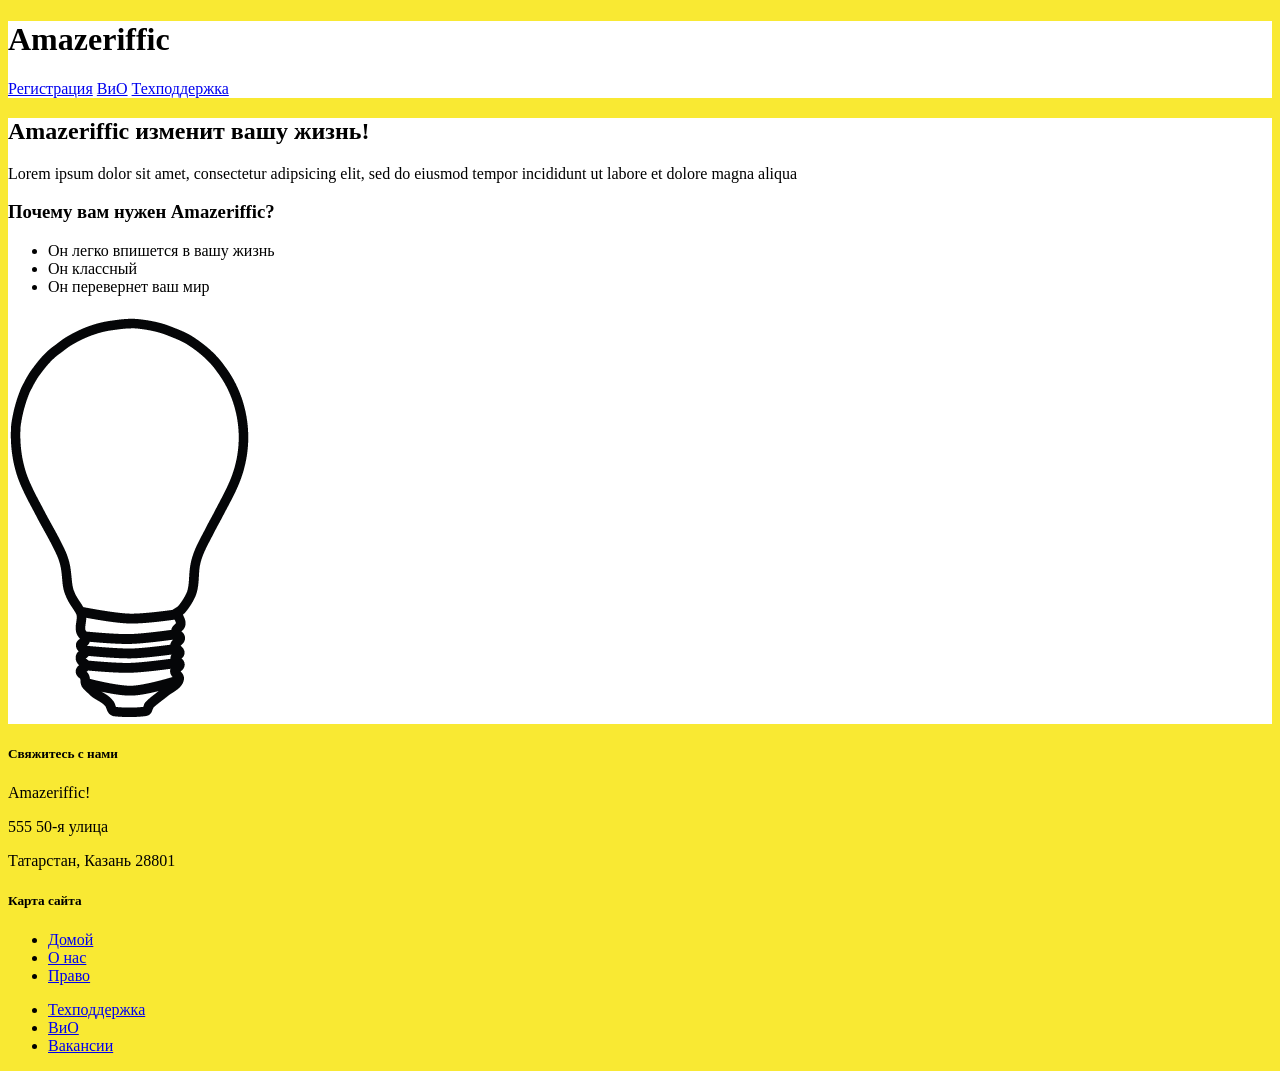
==== index.html @ 5e4ec2bb "Добавление базовых стилей" ====
<!DOCTYPE html>
<html>
    <head>
        <title>Amazeriffic</title>
        <!-- <link rel="stylesheet" type="text/css" href="./styles/reset.css"> -->
        <link rel="stylesheet" type="text/css" href="./styles/style.css">
    </head>
    <body>
        <header>
            <h1>Amazeriffic</h1>
            <nav>
                <a href="#">Регистрация</a>
                <a href="faq.html">ВиО</a>
                <a href="#">Техподдержка</a>
            </nav>
        </header>
        <main>
            <h2>Amazeriffic изменит вашу жизнь!</h2>
            <p>Lorem ipsum dolor sit amet, consectetur adipsicing elit, sed do eiusmod tempor incididunt ut labore et dolore magna aliqua</p>
            <h3>Почему вам нужен Amazeriffic?</h3>
            <ul>
                <li>Он легко впишется в вашу жизнь</li>
                <li>Он классный</li>
                <li>Он перевернет ваш мир</li>
            </ul>
            <img src="lightbulb.png" alt="изображение лампочки">
        </main>
        <footer>
            <div class="contact">
                <h5>Свяжитесь с нами</h5>
                <p>Amazeriffic!</p>
                <p>555 50-я улица</p>
                <p>Татарстан, Казань 28801</p>
            </div>
            <div class="sitemap">
                <h5>Карта сайта</h5>
                <ul>
                    <li><a href="index.html">Домой</a></li>
                    <li><a href="#">О нас</a></li>
                    <li><a href="#">Право</a></li>
                </ul>
                <ul>
                    <li><a href="#">Техподдержка</a></li>
                    <li><a href="faq.html">ВиО</a></li>
                    <li><a href="#">Вакансии</a></li>
                </ul>
            </div>
        </footer>
    </body>
</html>
---- styles/style.css ----
body {
    background: #f9e933;
}
header,
main,
footer {
    min-width: 855px;
}
header {
    background: white;
}
main {
    background: white;
}
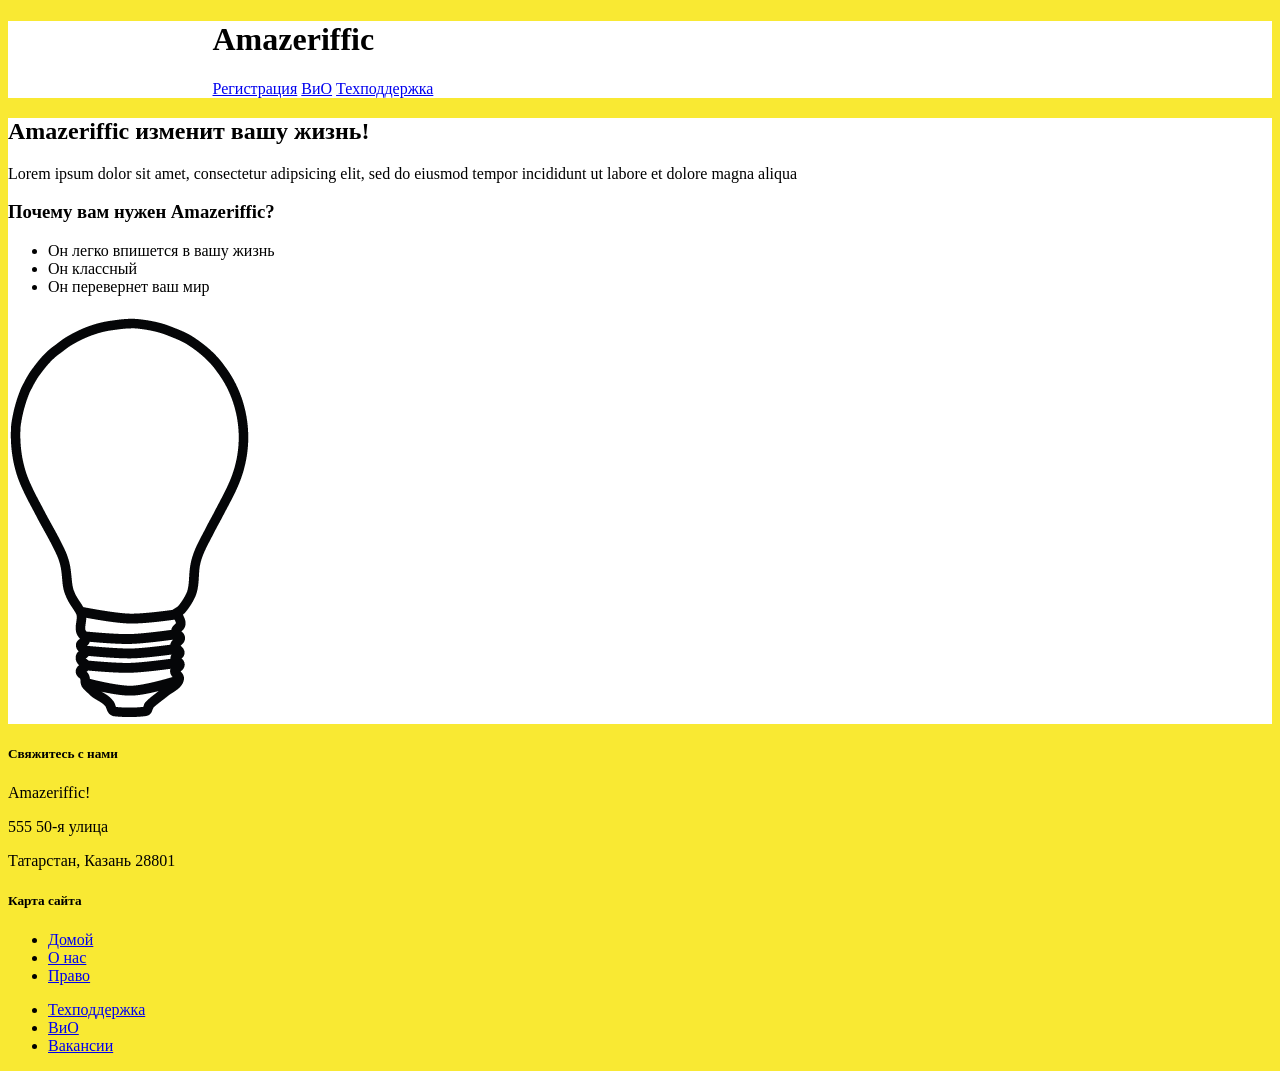
==== commit b93556d2: "Изменение ширины окна" ====
--- a/index.html
+++ b/index.html
@@ -7,12 +7,14 @@
     </head>
     <body>
         <header>
-            <h1>Amazeriffic</h1>
-            <nav>
-                <a href="#">Регистрация</a>
-                <a href="faq.html">ВиО</a>
-                <a href="#">Техподдержка</a>
-            </nav>
+            <div class="container">
+                <h1>Amazeriffic</h1>
+                <nav>
+                    <a href="#">Регистрация</a>
+                    <a href="faq.html">ВиО</a>
+                    <a href="#">Техподдержка</a>
+                </nav>
+            </div>
         </header>
         <main>
             <h2>Amazeriffic изменит вашу жизнь!</h2>
--- a/styles/style.css
+++ b/styles/style.css
@@ -1,14 +1,22 @@
 body {
     background: #f9e933;
 }
+
 header,
 main,
 footer {
     min-width: 855px;
 }
-header {
+
+header .container,
+main .container,
+footer .container {
+    max-width: 855px;
+    margin: auto;
+}
+header{
     background: white;
 }
-main {
+main{
     background: white;
 }
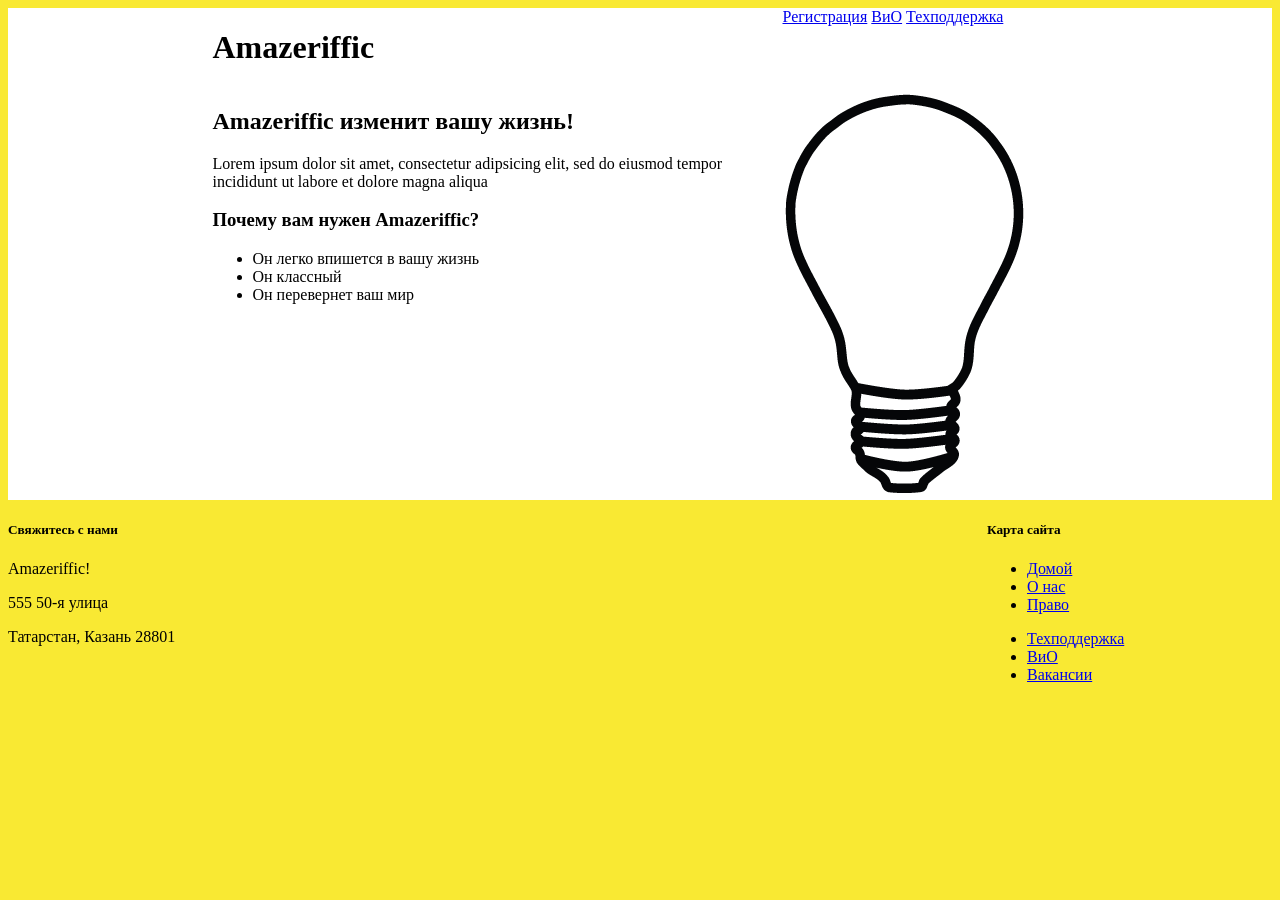
==== commit 2b8d945b: "Изменение расположения" ====
--- a/index.html
+++ b/index.html
@@ -17,15 +17,22 @@
             </div>
         </header>
         <main>
-            <h2>Amazeriffic изменит вашу жизнь!</h2>
-            <p>Lorem ipsum dolor sit amet, consectetur adipsicing elit, sed do eiusmod tempor incididunt ut labore et dolore magna aliqua</p>
-            <h3>Почему вам нужен Amazeriffic?</h3>
-            <ul>
-                <li>Он легко впишется в вашу жизнь</li>
-                <li>Он классный</li>
-                <li>Он перевернет ваш мир</li>
-            </ul>
-            <img src="lightbulb.png" alt="изображение лампочки">
+            <div class="container">
+                <div class="mainleft">
+                    <h2>Amazeriffic изменит вашу жизнь!</h2>
+                <p>Lorem ipsum dolor sit amet, consectetur adipsicing elit, sed do eiusmod tempor incididunt ut labore et dolore magna aliqua</p>
+                <h3>Почему вам нужен Amazeriffic?</h3>
+                <ul>
+                    <li>Он легко впишется в вашу жизнь</li>
+                    <li>Он классный</li>
+                    <li>Он перевернет ваш мир</li>
+                </ul>
+                </div>
+                <div class="lightbulb">
+                    <img src="lightbulb.png" alt="изображение лампочки">
+                </div>
+            </div>
+            
         </main>
         <footer>
             <div class="contact">
--- a/styles/style.css
+++ b/styles/style.css
@@ -14,9 +14,41 @@
     max-width: 855px;
     margin: auto;
 }
-header{
+header {
     background: white;
+    overflow: auto;
+}
+
+h1 {
+    float: left;
+    width: 570px;
+}
+header nav {
+    float: right;
+    width: 285px;
 }
 main{
     background: white;
+    overflow: auto;
+}
+
+.mainleft {
+    float: left;
+    width: 570px;
+}
+
+.lightbulb {
+    float: right;
+    width: 285px;
+}
+footer{
+    overflow: auto;
+}
+.contact{
+    float: left;
+    width: 570px;
+}
+.sitemap{
+    float: right;
+    width: 285px;
 }
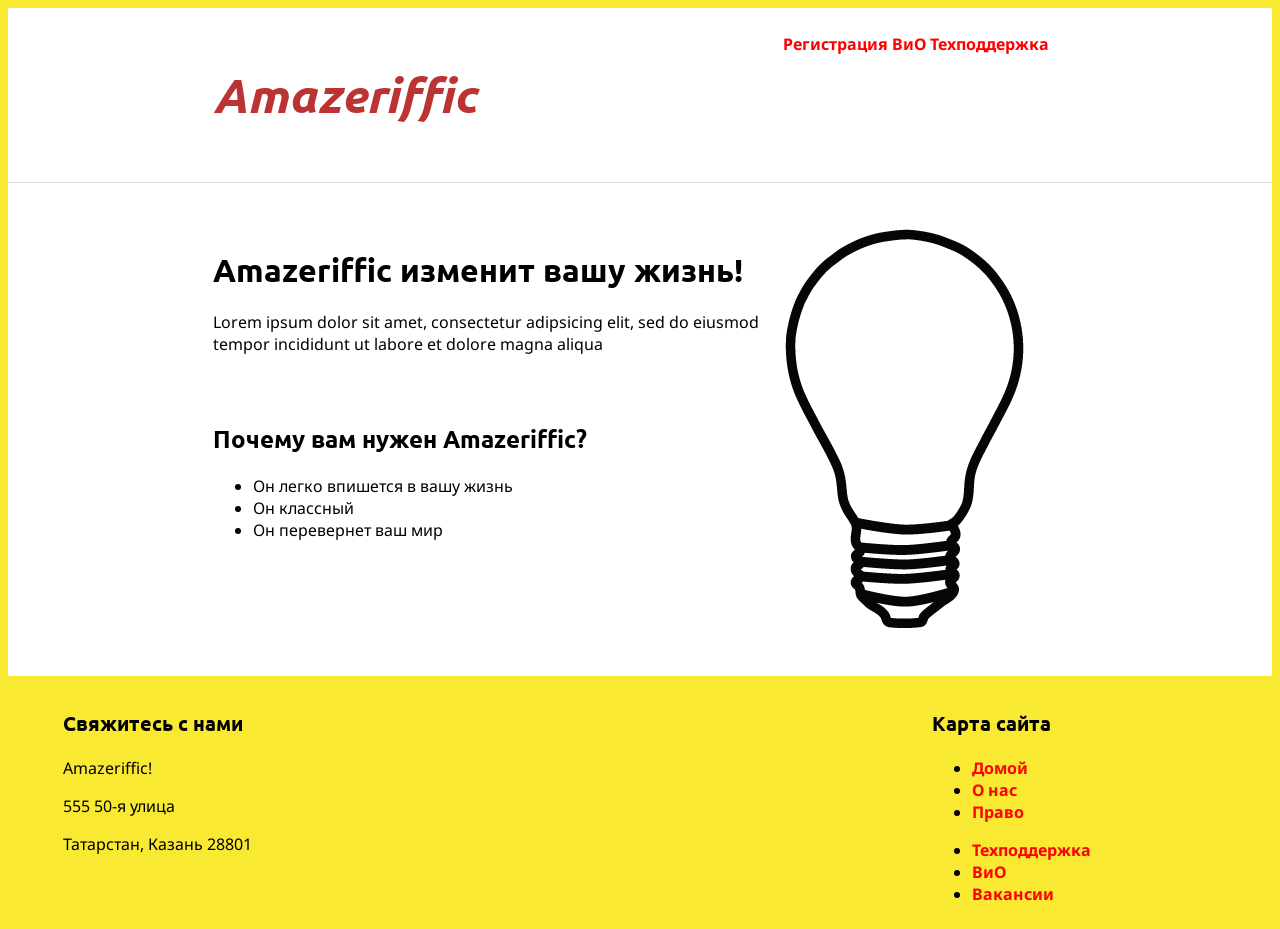
==== commit 3fb72693: "Добавление шрифтов, отступов и полей. Задание стилей для ВиО" ====
--- a/index.html
+++ b/index.html
@@ -4,6 +4,8 @@
         <title>Amazeriffic</title>
         <!-- <link rel="stylesheet" type="text/css" href="./styles/reset.css"> -->
         <link rel="stylesheet" type="text/css" href="./styles/style.css">
+        <link href='http://fonts.googleapis.com/css?family=Ubuntu' rel='stylesheet' type='text/css' />
+        <link href='http://fonts.googleapis.com/css?family=Droid+Sans' rel='stylesheet' type='text/css' />
     </head>
     <body>
         <header>
--- a/styles/style.css
+++ b/styles/style.css
@@ -1,5 +1,6 @@
 body {
     background: #f9e933;
+    font-family: 'Droid Sans', sans-serif;
 }
 
 header,
@@ -14,22 +15,65 @@
     max-width: 855px;
     margin: auto;
 }
+
 header {
     background: white;
     overflow: auto;
+    border-bottom: 1px solid #dddddd;
+    padding: 25px 0 25px 0;
 }
 
 h1 {
     float: left;
     width: 570px;
+    font-family: 'Ubuntu', sans-serif;
+    font-style: italic;
+    font-size: 3em;
+    color: #BB3333;
 }
+
+h2 {
+    float: left;
+    width: 570px;
+    font-family: 'Ubuntu', sans-serif;
+    font-size: 2em;
+    font-weight: bold;
+    margin-bottom: 20px;
+}
+
+h3 {
+    float: left;
+    width: 570px;
+    font-family: 'Ubuntu', sans-serif;
+    font-size: 1.5em;
+    padding-top: 5%;
+    margin-bottom: 20px;
+}
+
+h4 {
+    font-family: 'Ubuntu', sans-serif;
+}
+
+h5 {
+    font-family: 'Ubuntu', sans-serif;
+    font-size: 1.25em;
+    margin-bottom: 20px;
+}
+
 header nav {
     float: right;
     width: 285px;
 }
+
+a {
+    color: #FF0000;
+    text-decoration: none;
+    font-weight: bold;
+}
 main{
     background: white;
     overflow: auto;
+    padding: 40px;
 }
 
 .mainleft {
@@ -43,12 +87,21 @@
 }
 footer{
     overflow: auto;
+    padding: 0 55px;
 }
-.contact{
+footer .contact{
     float: left;
     width: 570px;
 }
-.sitemap{
+footer .sitemap{
     float: right;
     width: 285px;
+}
+.faq{
+    float: left;
+    margin: 0 10%;
+}
+.faq p {
+    font-family: 'Droid Sans', sans-serif;
+    font-size: 1.2em;
 }
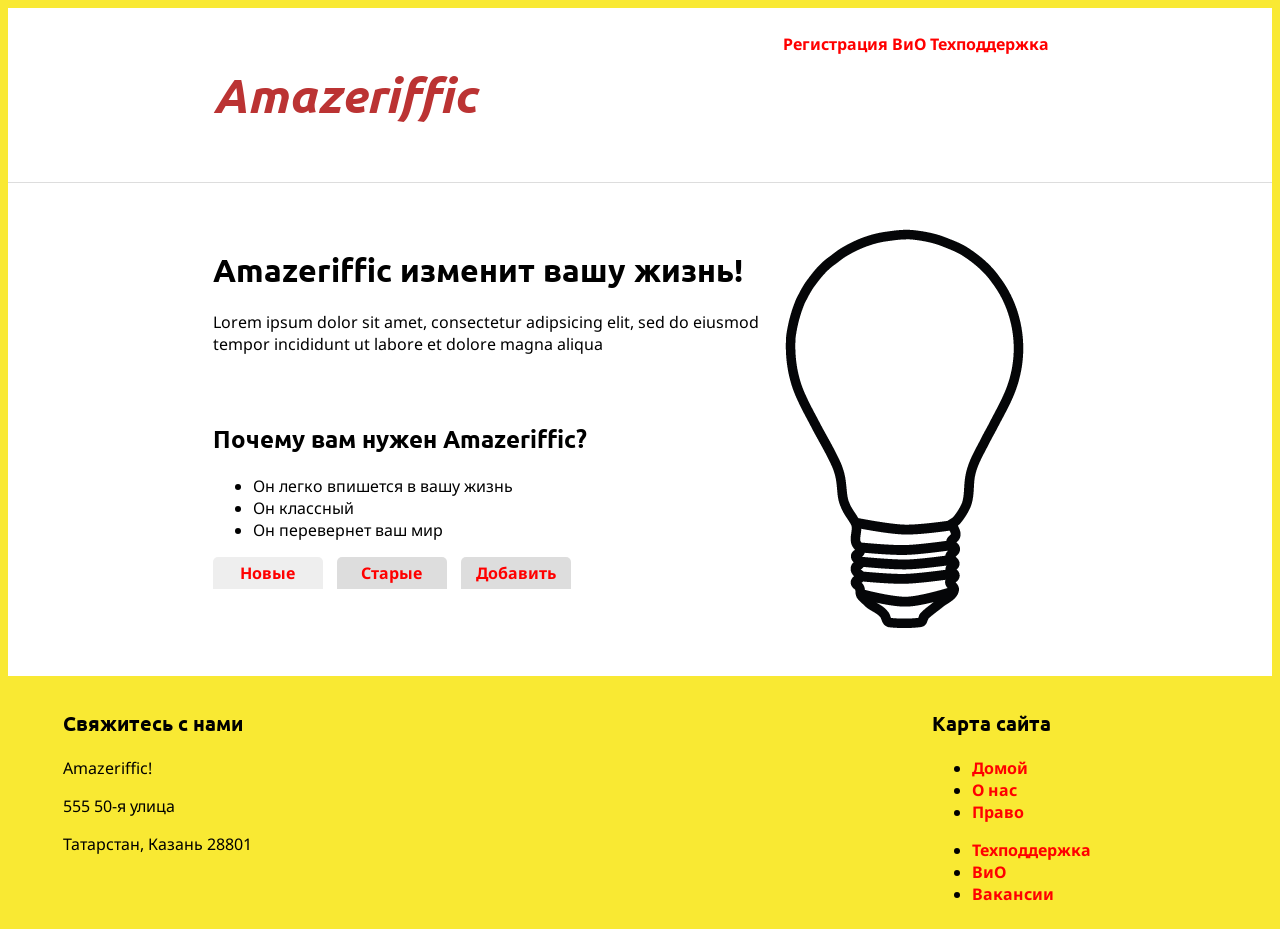
==== commit 748e12f1: "Изменение элемента main" ====
--- a/index.html
+++ b/index.html
@@ -33,6 +33,14 @@
                 <div class="lightbulb">
                     <img src="lightbulb.png" alt="изображение лампочки">
                 </div>
+                <div class="container">
+                    <div class="tabs">
+                        <a href="#"><span class="active">Новые</span></a>
+                        <a href="#"><span>Старые</span></a>
+                        <a href="#"><span>Добавить</span></a>
+                    </div>
+                    <div class="content">
+                    </div>
             </div>
             
         </main>
--- a/styles/style.css
+++ b/styles/style.css
@@ -104,4 +104,25 @@
 .faq p {
     font-family: 'Droid Sans', sans-serif;
     font-size: 1.2em;
-}+}
+.tabs a span {
+    display: inline-block;
+    border-radius: 5px 5px 0 0;
+    width: 100px;
+    margin-right: 10px;
+    text-align: center;
+    background: #ddd;
+    padding: 5px;
+}
+
+.tabs a span.active {
+    background: #eee;
+}
+
+.content {
+    padding: 0 20px 20px 20px;
+    overflow: auto;
+}
+
+.content ul li {
+    padding-top: 0;}
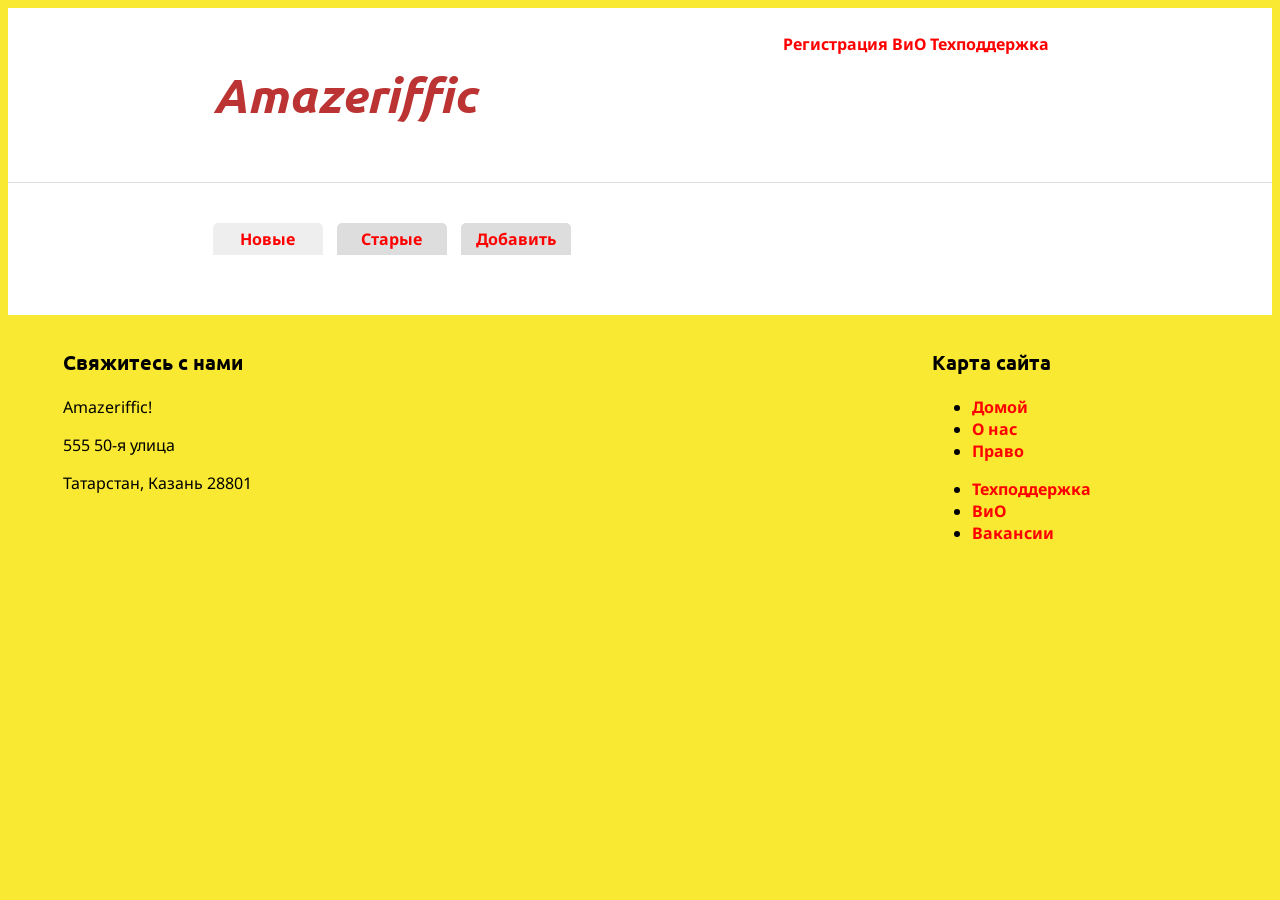
==== commit 690fcf77: "Обновлен скрип для работы с файлом json" ====
--- a/index.html
+++ b/index.html
@@ -19,20 +19,6 @@
             </div>
         </header>
         <main>
-            <div class="container">
-                <div class="mainleft">
-                    <h2>Amazeriffic изменит вашу жизнь!</h2>
-                <p>Lorem ipsum dolor sit amet, consectetur adipsicing elit, sed do eiusmod tempor incididunt ut labore et dolore magna aliqua</p>
-                <h3>Почему вам нужен Amazeriffic?</h3>
-                <ul>
-                    <li>Он легко впишется в вашу жизнь</li>
-                    <li>Он классный</li>
-                    <li>Он перевернет ваш мир</li>
-                </ul>
-                </div>
-                <div class="lightbulb">
-                    <img src="lightbulb.png" alt="изображение лампочки">
-                </div>
                 <div class="container">
                     <div class="tabs">
                         <a href="#"><span class="active">Новые</span></a>
@@ -63,7 +49,10 @@
                     <li><a href="faq.html">ВиО</a></li>
                     <li><a href="#">Вакансии</a></li>
                 </ul>
+
             </div>
         </footer>
+        <script src="./js/jquery-3.6.0.min.js"></script>
+        <script src="./js/app.js"></script>
     </body>
 </html>
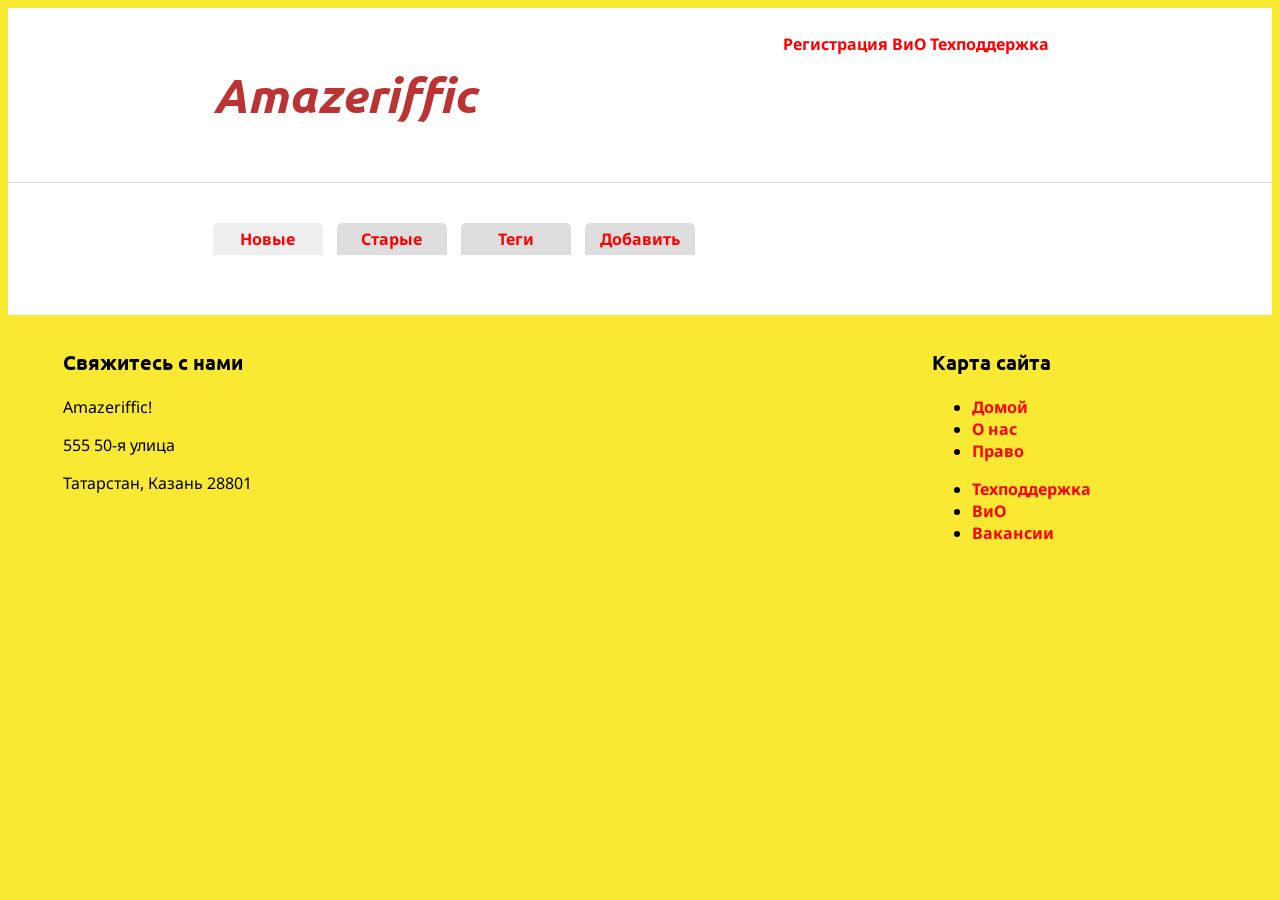
==== commit ec900c6d: "Добавлена вкладка теги и скрипт для работы с ним" ====
--- a/index.html
+++ b/index.html
@@ -23,6 +23,7 @@
                     <div class="tabs">
                         <a href="#"><span class="active">Новые</span></a>
                         <a href="#"><span>Старые</span></a>
+                        <a href=""><span>Теги</span></a>
                         <a href="#"><span>Добавить</span></a>
                     </div>
                     <div class="content">
